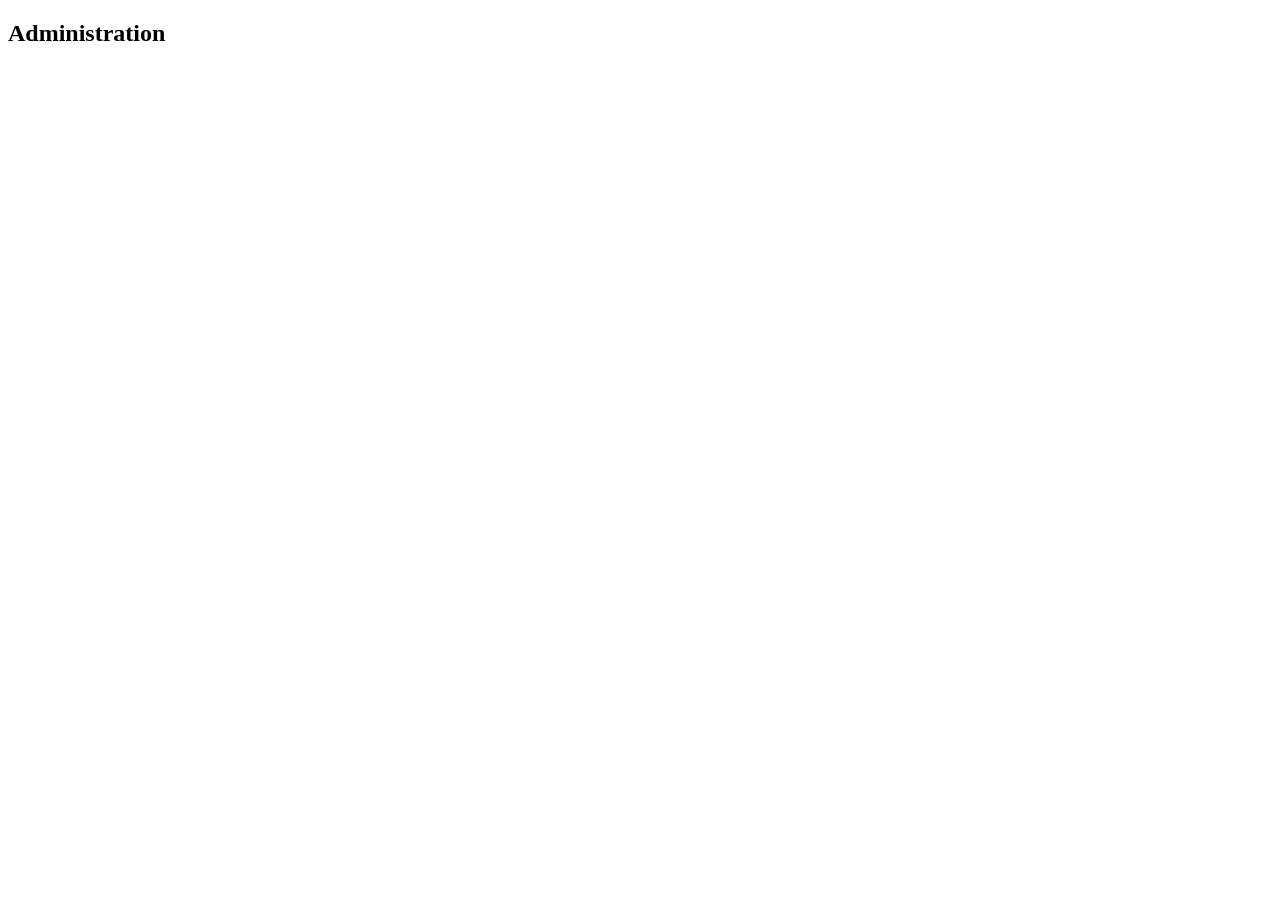
==== admin.html @ 3ffd7a8c "Create admin.html" ====
<!DOCTYPE html>
<html lang="fr">
<head>
  <meta charset="UTF-8">
  <title>Admin</title>
  <link rel="stylesheet" href="style.css">
</head>
<body>

<div class="panel">
  <h2>Administration</h2>

  <table id="table"></table>

  <h3 id="total"></h3>
</div>

<script src="script.js"></script>
</body>
</html>
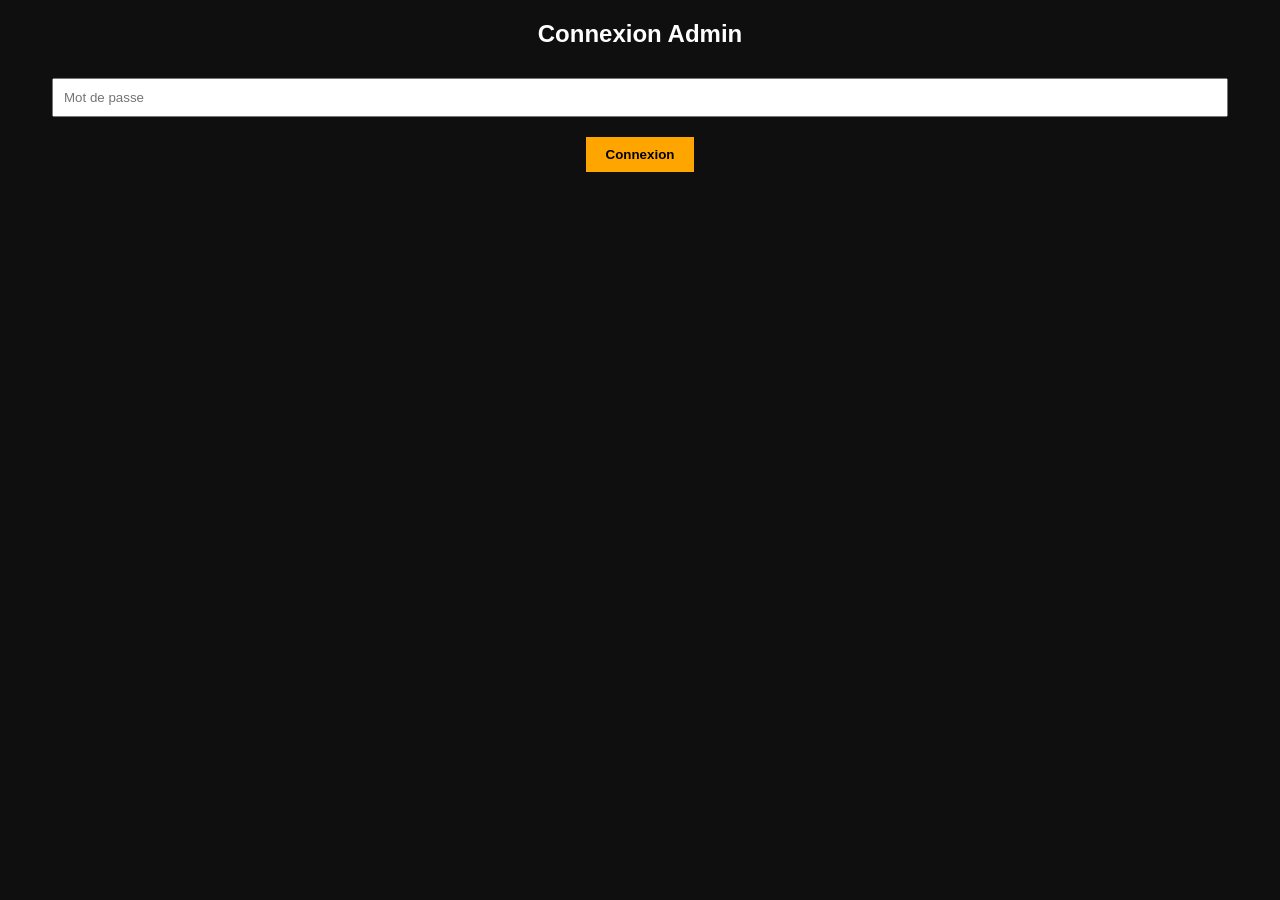
==== commit 1e493c88: "modifi" ====
--- a/admin.html
+++ b/admin.html
@@ -6,7 +6,13 @@
   <link rel="stylesheet" href="style.css">
 </head>
 <body>
-
+  <div id="loginBox">
+    <h2>Connexion Admin</h2>
+    <input type="password" id="pass" placeholder="Mot de passe">
+    <button onclick="login()">Connexion</button>
+  </div>
+  
+  <div id="adminPanel" style="display:none;">
 <div class="panel">
   <h2>Administration</h2>
 
--- a/style.css
+++ b/style.css
@@ -0,0 +1,47 @@
+body {
+  margin: 0;
+  font-family: Arial;
+  background: #0f0f0f;
+  color: white;
+  text-align: center;
+}
+
+.logo {
+  width: 180px;
+  margin-top: 20px;
+}
+
+.center {
+  margin-top: 100px;
+}
+
+.panel {
+  width: 400px;
+  margin: 50px auto;
+  background: #1c1c1c;
+  padding: 20px;
+  border-radius: 10px;
+  box-shadow: 0 0 10px orange;
+}
+
+input {
+  width: 90%;
+  padding: 10px;
+  margin: 10px 0;
+}
+
+button, .btn {
+  display: inline-block;
+  padding: 10px 20px;
+  margin: 10px;
+  background: orange;
+  color: black;
+  text-decoration: none;
+  border: none;
+  cursor: pointer;
+  font-weight: bold;
+}
+
+.admin {
+  background: red;
+}
